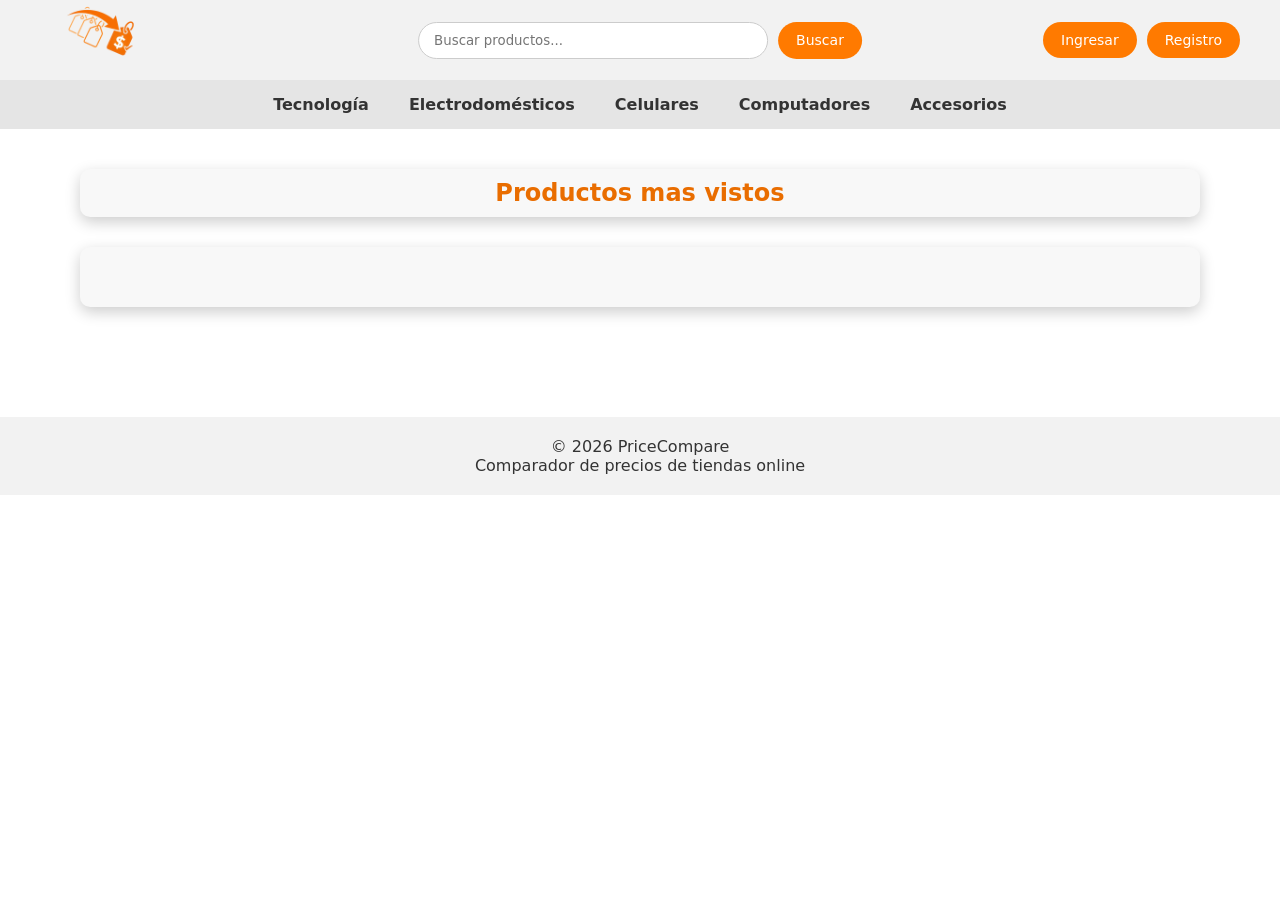
==== frontend/index.html @ 44a57e63 "frontend completo: HTML, CSS, JS" ====
<!DOCTYPE html>
<html lang="es">

    <head>

        <meta charset="UTF-8">
        <meta http-equiv="X-UA-Compatible" content="IE=edge">
        <meta name="viewport" content="width=device-width, initial-scale=1.0">

        <title>Comparador de precios</title>

        <meta name="description" content="Página web para comparativa de precios de tiendas en linea">
        <meta name="author" content="Oscar, Luis, Leonardo">
        <meta name="keywords" content="html, css, web">

        <link rel="icon" href="imagenes/logo1.png">
        <link rel="stylesheet" href="styles.css">

    </head>

    <body>
    
        <header>

            <div class="logo">
                <a href="index.html"><img src="imagenes/logo1.png" alt="logo"></a>
            </div>

            <form class="buscador" action="busquedaProducto.html" method="GET">

                <input type="search" name="q" placeholder="Buscar productos..." required>

                <button type="submit">Buscar</button>

            </form>

	    <div class="auth-buttons">
		<a href="login.html" class="btn-auth">Ingresar</a>
		<a href="registrar.html" class="btn-auth">Registro</a>
	    </div> 

        </header>

        <nav>

            <ul>
                <li><a href="busquedaProducto.html?categoria=tecnologia">Tecnología</a></li>
                <li><a href="busquedaProducto.html?categoria=electrodomesticos">Electrodomésticos</a></li>
                <li><a href="busquedaProducto.html?categoria=celulares">Celulares</a></li>
                <li><a href="busquedaProducto.html?categoria=computadores">Computadores</a></li>
                <li><a href="busquedaProducto.html?categoria=accesorios">Accesorios</a></li>
            </ul>

        </nav>

        <main>

            <section class="resultado-busqueda">

                <div class="oferta">
                    <h2>Productos mas vistos</h2>
                </div>

                <article class="producto">

                    <div class="carrusel">

                        <div class="comparacion">

                            <section id="productos-top"></section>
                            
                        </div>

                    </div>

                </article>

            </section>

        </main>
    
        <footer>

            <p>© 2026 PriceCompare</p>
            <p>Comparador de precios de tiendas online</p>

        </footer>

        <script src="script.js"></script>

    </body>



</html>
---- frontend/styles.css ----
/* RESET */

*{
margin:0;
padding:0;
box-sizing:border-box;
font-family:system-ui,-apple-system,sans-serif;
}

/* BODY */

body{

background-image:url("imagenes/fondo.png");
background-size:cover;
background-position:center;
background-repeat:no-repeat;
background-attachment:fixed;

color:#333;

}

#sin-resultados{

    text-align:center;

font-size:32px;

color:#ff7a00;

margin:80px 0;

font-weight:bold;

}

/* LOGO */

.logo img{

width:120px;
height:auto;

}

/* HEADER */

header{

display:flex;
justify-content:space-between;
align-items:center;

height:80px;
padding:0 40px;

background:#f2f2f2;

box-shadow:0 2px 10px rgba(0,0,0,0.2);

}

/* BUSCADOR */

.buscador{

position:absolute;
left:50%;
transform:translateX(-50%);

display:flex;
gap:10px;

}

.buscador input{

width:350px;
padding:10px 15px;

border-radius:20px;
border:1px solid #ccc;

outline:none;

}

.buscador button{

padding:10px 18px;

border:none;
border-radius:20px;

background:#ff7a00;
color:white;

cursor:pointer;

}

.buscador button:hover{

background:#e96d00;

}

/* NAV */

nav{

background:#e5e5e5;

}

nav ul{

display:flex;
justify-content:center;

gap:40px;

list-style:none;

padding:15px;

}

nav a{

text-decoration:none;
color:#333;
font-weight:600;

}

nav a:hover{

color:#ff7a00;

}

/* main */

main{

max-width:1200px;

margin:auto;

padding:40px;

flex:1;

}

/* RESULTADOS */

.resultado-busqueda h2{

text-align:center;
color:#e96d00;

}

/* TARJETA PRODUCTO */

.producto{

background:#f8f8f8;

padding:25px;

border-radius:10px;

margin-bottom:30px;

box-shadow:0 5px 15px rgba(0,0,0,0.2);

}

.producto:hover{

transform:translateY(-5px);

}

.producto img{

width:200px;

border-radius:10px;

}

/* COMPARACION TIENDAS */

.comparacion{

display:flex;

gap:20px;

overflow-x:auto;

scroll-behavior:smooth;

padding-bottom:10px;

}

.comparacion::-webkit-scrollbar{

display:none;

}

.carrusel{

overflow:hidden;
width:100%;

}

/* TARJETA TIENDA */

.tienda{

flex:0 0 calc(33.33% - 14px);

background:#e9e9e9;

padding:15px;

border-radius:8px;

text-align:center;

}

.tienda img{

width:150px;
height:150px;

object-fit:contain;

margin-bottom:10px;

}

.precio{

font-size:20px;

font-weight:bold;

color:#16a34a;

}

.tienda a{

display:inline-block;

margin-top:10px;

padding:8px 14px;

background:#ff7a00;

color:white;

text-decoration:none;

border-radius:5px;

}

.tienda a:hover{

background:#e96d00;

}

/* PAGINA PRODUCTO */

.producto-principal{

display:flex;

gap:50px;

align-items:center;

background:#f8f8f8;

padding:30px;

border-radius:10px;

box-shadow:0 5px 15px rgba(0,0,0,0.2);

margin-bottom:40px;

}

.imagenes-producto{

flex:1;
text-align:center;

}

.imagenes-producto img{

width:350px;
max-width:100%;

object-fit:contain;

}

.info-producto{

flex:1;

}

.info-producto h1{

margin-bottom:15px;

}

.descripcion{

margin-top:15px;

line-height:1.5;

}

.btn-comprar{

display:inline-block;

margin-top:20px;

padding:12px 20px;

background:#ff7a00;

color:white;

text-decoration:none;

border-radius:8px;

}

.btn-comprar:hover{

background:#e96d00;

}

/* OTRAS TIENDAS */

.otras-tiendas{

margin-bottom:40px;

}

.otras-tiendas h2,.productos-similares h2{

text-align:center;

color:#e96d00;

}

.tiendas{

display:flex;

gap:20px;

flex-wrap:wrap;

}

/* PRODUCTOS SIMILARES */

.similares{

display:flex;

gap:20px;

flex-wrap:wrap;

}

.similares .producto{

width:220px;

}

/* FOOTER */

footer{

background:#f2f2f2;

text-align:center;

padding:20px;

margin-top:40px;

}

.oferta{ background:#f8f8f8; padding:10px; border-radius:10px; margin-bottom:30px; box-shadow:0 5px 15px rgba(0,0,0,0.2); }

/* RESPONSIVE */

@media(max-width:900px){

header{

flex-direction:column;

gap:15px;

}

nav ul{

flex-wrap:wrap;

gap:20px;

}

.buscador input{

width:180px;

}

.producto-principal{

flex-direction:column;

text-align:center;

}

.imagenes-producto img{

width:250px;

}

}

/* ENCABEZADO BUSQUEDA */

.encabezado-busqueda{

display:flex;
justify-content:space-between;
align-items:center;

margin-bottom:30px;

background:#f8f8f8;

padding:15px 20px;

border-radius:10px;

box-shadow:0 5px 15px rgba(0,0,0,0.2);

}

.info-busqueda{

display:flex;
align-items:center;
gap:15px;

}

.info-busqueda h2{

color:#e96d00;

}

.info-busqueda span{

color:#555;
font-size:14px;

}

/* BOTON FILTROS */

.btn-filtros{

background:#ff7a00;

color:white;

border:none;

padding:10px 18px;

border-radius:8px;

cursor:pointer;

}

.btn-filtros:hover{

background:#e96d00;

}

/* LISTA PRODUCTOS */

.lista-productos{

display:flex;

flex-direction:column;

gap:20px;

}

/* PRODUCTO BUSQUEDA */

.producto-busqueda{

display:flex;

gap:25px;

background:#f8f8f8;

padding:20px;

border-radius:10px;

box-shadow:0 5px 15px rgba(0,0,0,0.2);

}

.producto-busqueda img{

width:150px;

object-fit:contain;

}

/* INFO PRODUCTO */

.info-producto-busqueda{

flex:1;

}

.info-producto-busqueda h3{

margin-bottom:8px;

}

.info-producto-busqueda .precio{

margin-bottom:10px;

}

.info-producto-busqueda a{

display:inline-block;

margin-top:10px;

padding:8px 14px;

background:#ff7a00;

color:white;

text-decoration:none;

border-radius:5px;

}

.info-producto-busqueda a:hover{

background:#e96d00;

}

/* PAGINACION */

.paginacion{

display:flex;

justify-content:center;

gap:10px;

margin-top:30px;

}

.paginacion button{

padding:8px 14px;

border:none;

background:#e5e5e5;

border-radius:6px;

cursor:pointer;

}

.paginacion button:hover{

background:#d4d4d4;

}

.pagina-activa{

background:#ff7a00 !important;

color:white;

}

.paginacion{
display:flex;
justify-content:center;
gap:10px;
margin:40px 0;
}

.paginacion button{

padding:8px 14px;
border:none;
background:#ddd;
cursor:pointer;
border-radius:5px;

}

.paginacion button:hover{
background:#ff7a00;
color:white;
}

.pagina-activa{
background:#ff7a00;
color:white;
font-weight:bold;
}

/* PANEL FILTROS */

.panel-filtros{

position:fixed;

top:0;
right:-350px;

width:320px;
height:100vh;

background:#f8f8f8;

box-shadow:-5px 0 15px rgba(0,0,0,0.2);

padding:25px;

transition:right 0.3s ease;

z-index:1000;

overflow-y:auto;

}

.panel-filtros.activo{

right:0;

}

/* HEADER FILTROS */

.filtros-header{

display:flex;
justify-content:space-between;
align-items:center;

margin-bottom:20px;

}

.filtros-header button{

background:none;
border:none;
font-size:20px;
cursor:pointer;

}

/* BLOQUES FILTRO */

.filtro{

margin-bottom:25px;

}

.filtro h4{

margin-bottom:10px;
color:#ff7a00;

}

.filtro label{

display:block;

margin-bottom:6px;

cursor:pointer;

}

/* PRECIO */

.precio-inputs{

display:flex;
align-items:center;
gap:8px;

}

.precio-inputs input{

width:80px;

padding:6px;

border-radius:5px;

border:1px solid #ccc;

}

/* BOTON APLICAR */

.aplicar-filtros{

width:100%;

padding:10px;

border:none;

background:#ff7a00;

color:white;

border-radius:8px;

cursor:pointer;

}

.aplicar-filtros:hover{

background:#e96d00;

}

/* FONDO OSCURO */

.overlay{

position:fixed;

top:0;
left:0;

width:100%;
height:100%;

background:rgba(0,0,0,0.5);

opacity:0;

visibility:hidden;

transition:opacity 0.3s;

z-index:900;

}

.overlay.activo{

opacity:1;

visibility:visible;

}

.contenido-filtro{
display:none;
margin-top:10px;
}

.toggle-filtro{
cursor:pointer;
display:flex;
justify-content:space-between;
}


/* AUTH (LOGIN / REGISTER) */

.auth-container{
    display:flex;
    justify-content:center;
    align-items:center;
    height:80vh;
}

.auth-card{
    background:#f8f8f8;
    padding:30px;
    border-radius:12px;
    box-shadow:0 5px 15px rgba(0,0,0,0.2);
    width:320px;
    text-align:center;
}

.auth-card h2{
    margin-bottom:20px;
    color:#ff7a00;
}

.auth-card input{
    width:100%;
    padding:10px;
    margin-bottom:12px;

    border:1px solid #ccc;
    border-radius:8px;

    outline:none;
}

.auth-card button{
    width:100%;
    padding:10px;

    border:none;
    border-radius:8px;

    background:#ff7a00;
    color:white;

    cursor:pointer;
}

.auth-card button:hover{
    background:#e96d00;
}

.auth-card a{
    color:#ff7a00;
    text-decoration:none;
}


/* BOTONES AUTH HEADER */

/* BOTONES AUTH HEADER - COPIA EXACTA DEL BOTÓN BUSCAR */

.auth-buttons{
    display:flex;
    gap:10px;
}

/* FORZAR MISMO ESTILO EXACTO */
.buscador button,
.btn-auth {
    padding: 10px 18px !important;
    border: none !important;
    border-radius: 20px !important;
    background: #ff7a00 !important;
    color: white !important;
    cursor: pointer !important;
    text-decoration: none !important;
    display: inline-block !important;
    font-family: system-ui, -apple-system, sans-serif !important;
    font-size: 14px !important;
    font-weight: normal !important;
    line-height: normal !important;
    height: auto !important;
    width: auto !important;
}

.buscador button:hover,
.btn-auth:hover {
    background: #e96d00 !important;
}
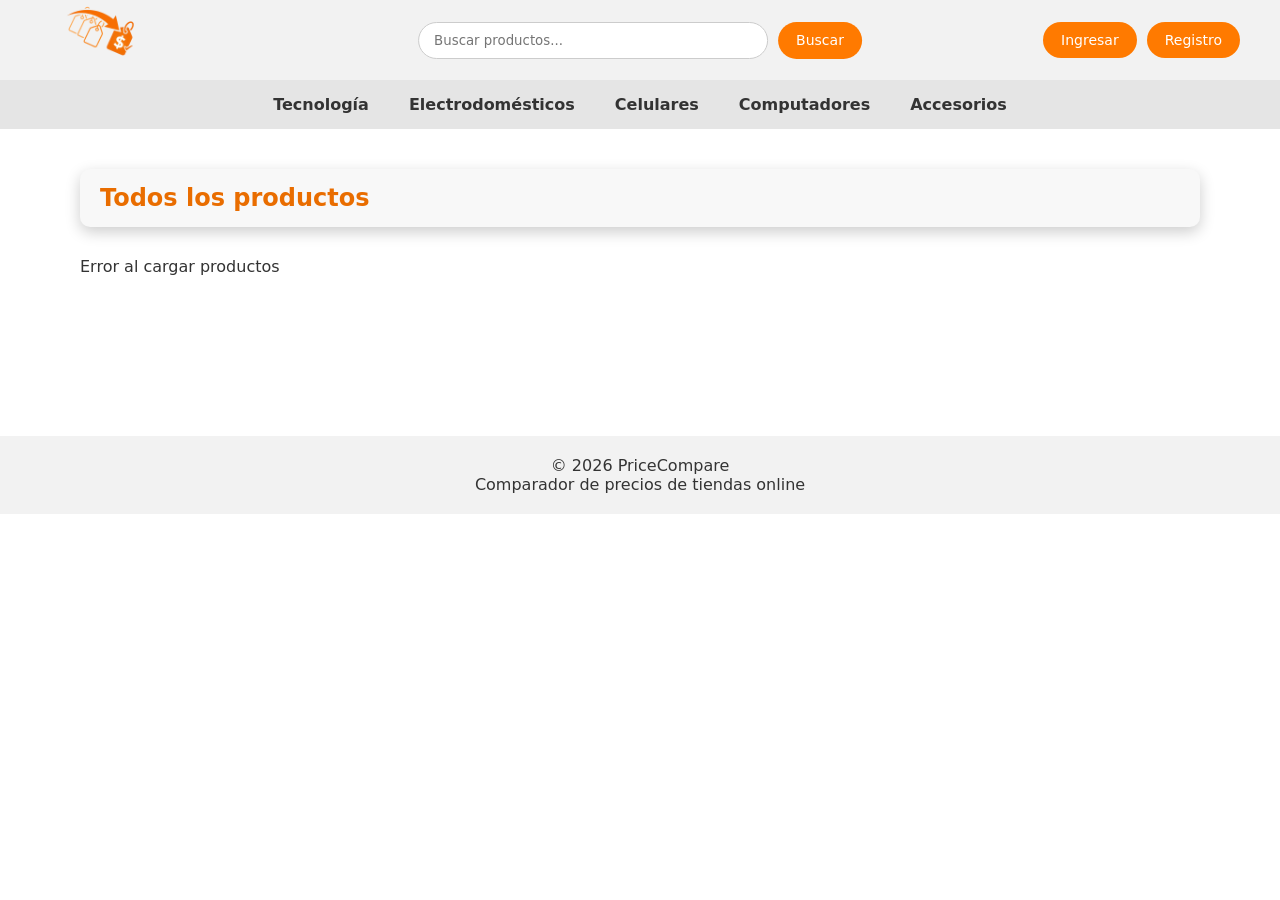
==== commit 3f277880: "feat: paginacion backend, imagen base64, index con lista productos" ====
--- a/frontend/index.html
+++ b/frontend/index.html
@@ -53,30 +53,18 @@
 
         </nav>
 
+        <!-- DESPUÉS -->
         <main>
-
             <section class="resultado-busqueda">
-
-                <div class="oferta">
-                    <h2>Productos mas vistos</h2>
+                <div class="encabezado-busqueda">
+                    <div class="info-busqueda">
+                        <h2 id="texto-busqueda">Todos los productos</h2>
+                        <span id="cantidad-resultados"></span>
+                    </div>
                 </div>
-
-                <article class="producto">
-
-                    <div class="carrusel">
-
-                        <div class="comparacion">
-
-                            <section id="productos-top"></section>
-                            
-                        </div>
-
-                    </div>
-
-                </article>
-
+                <section class="lista-productos" id="lista-productos"></section>
+                <section class="paginacion" id="paginacion"></section>
             </section>
-
         </main>
     
         <footer>
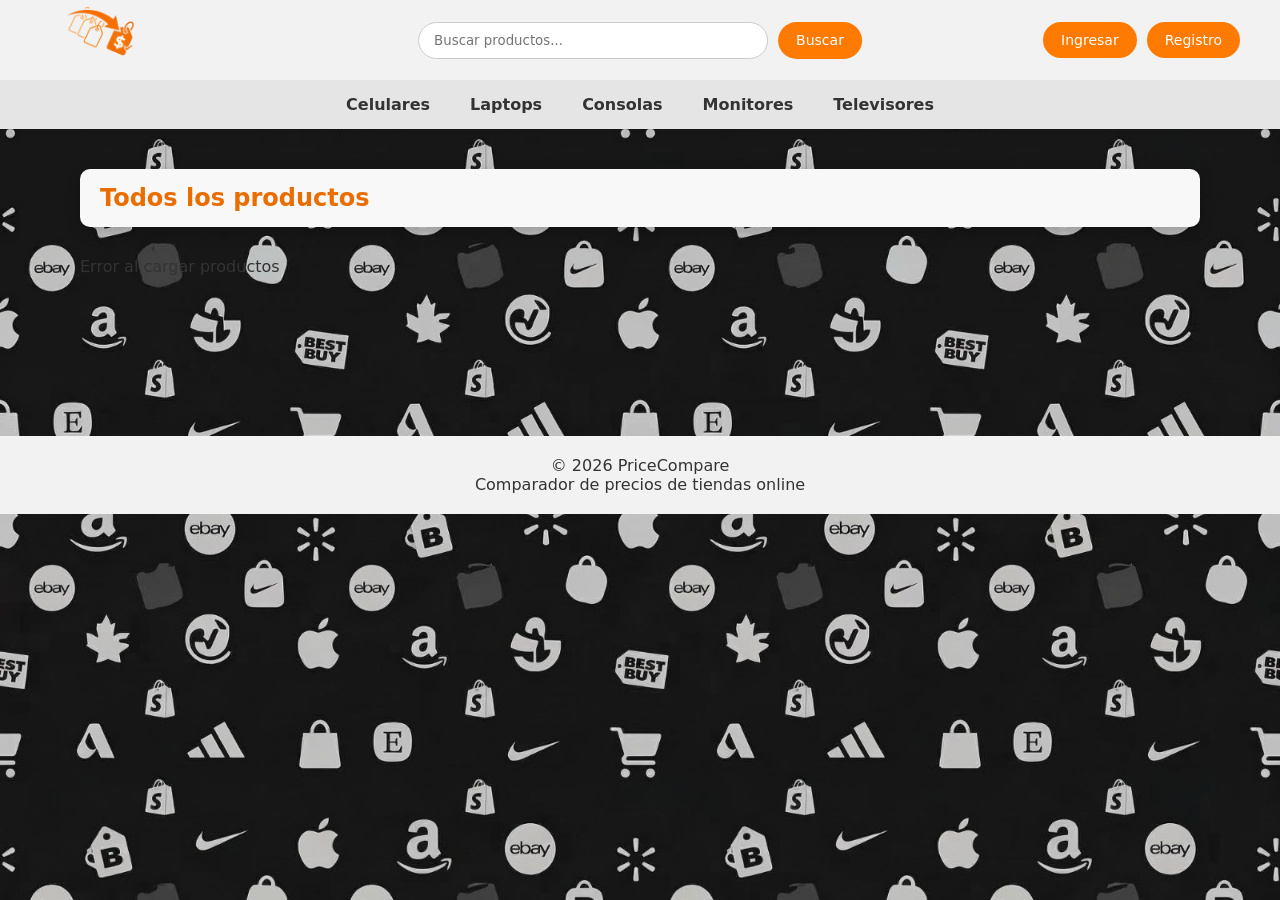
==== commit 0eb585e8: "arreglar categorias" ====
--- a/frontend/index.html
+++ b/frontend/index.html
@@ -42,15 +42,13 @@
         </header>
 
         <nav>
-
             <ul>
-                <li><a href="busquedaProducto.html?categoria=tecnologia">Tecnología</a></li>
-                <li><a href="busquedaProducto.html?categoria=electrodomesticos">Electrodomésticos</a></li>
-                <li><a href="busquedaProducto.html?categoria=celulares">Celulares</a></li>
-                <li><a href="busquedaProducto.html?categoria=computadores">Computadores</a></li>
-                <li><a href="busquedaProducto.html?categoria=accesorios">Accesorios</a></li>
+                <li><a href="busquedaProducto.html?q=celulares">Celulares</a></li>
+                <li><a href="busquedaProducto.html?q=laptops">Laptops</a></li>
+                <li><a href="busquedaProducto.html?q=consolas">Consolas</a></li>
+                <li><a href="busquedaProducto.html?q=monitores">Monitores</a></li>
+                <li><a href="busquedaProducto.html?q=televisores">Televisores</a></li>
             </ul>
-
         </nav>
 
         <!-- DESPUÉS -->
--- a/frontend/styles.css
+++ b/frontend/styles.css
@@ -11,7 +11,7 @@
 
 body{
 
-background-image:url("imagenes/fondo.png");
+background-image:url("imagenes/fondo.jpeg");
 background-size:cover;
 background-position:center;
 background-repeat:no-repeat;
